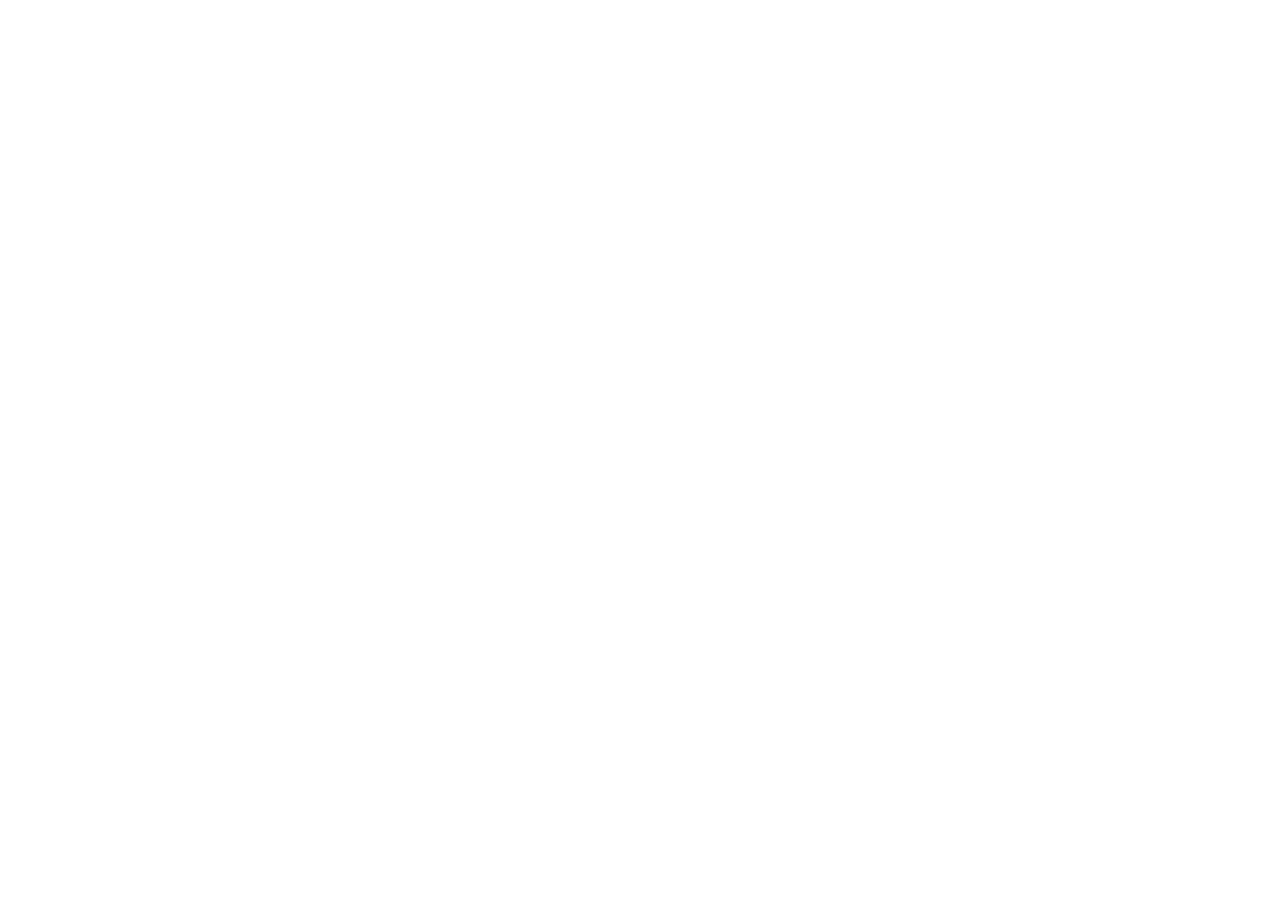
==== index.html @ 5add3b81 "empezamos proyecto" ====
<!DOCTYPE html>
<html lang="es">
<head>
    <meta charset="UTF-8">
    <meta name="viewport" content="width=device-width, initial-scale=1.0">
    <title>Document</title>
</head>
<body>
    
</body>
</html>
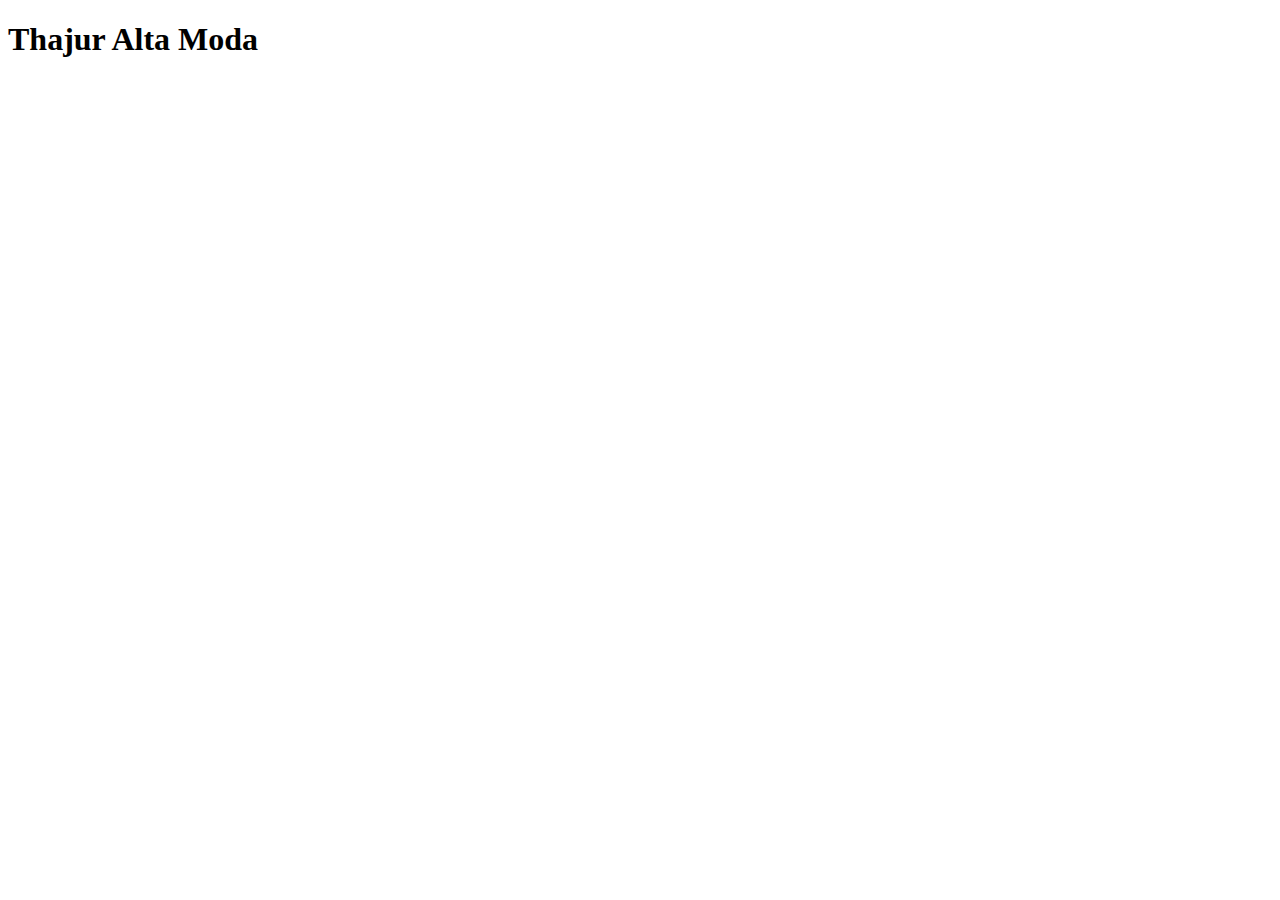
==== commit b611068b: "creacion de index" ====
--- a/index.html
+++ b/index.html
@@ -3,9 +3,9 @@
 <head>
     <meta charset="UTF-8">
     <meta name="viewport" content="width=device-width, initial-scale=1.0">
-    <title>Document</title>
+    <title>Thajur</title>
 </head>
 <body>
-    
+    <h1>Thajur Alta Moda</h1>
 </body>
 </html>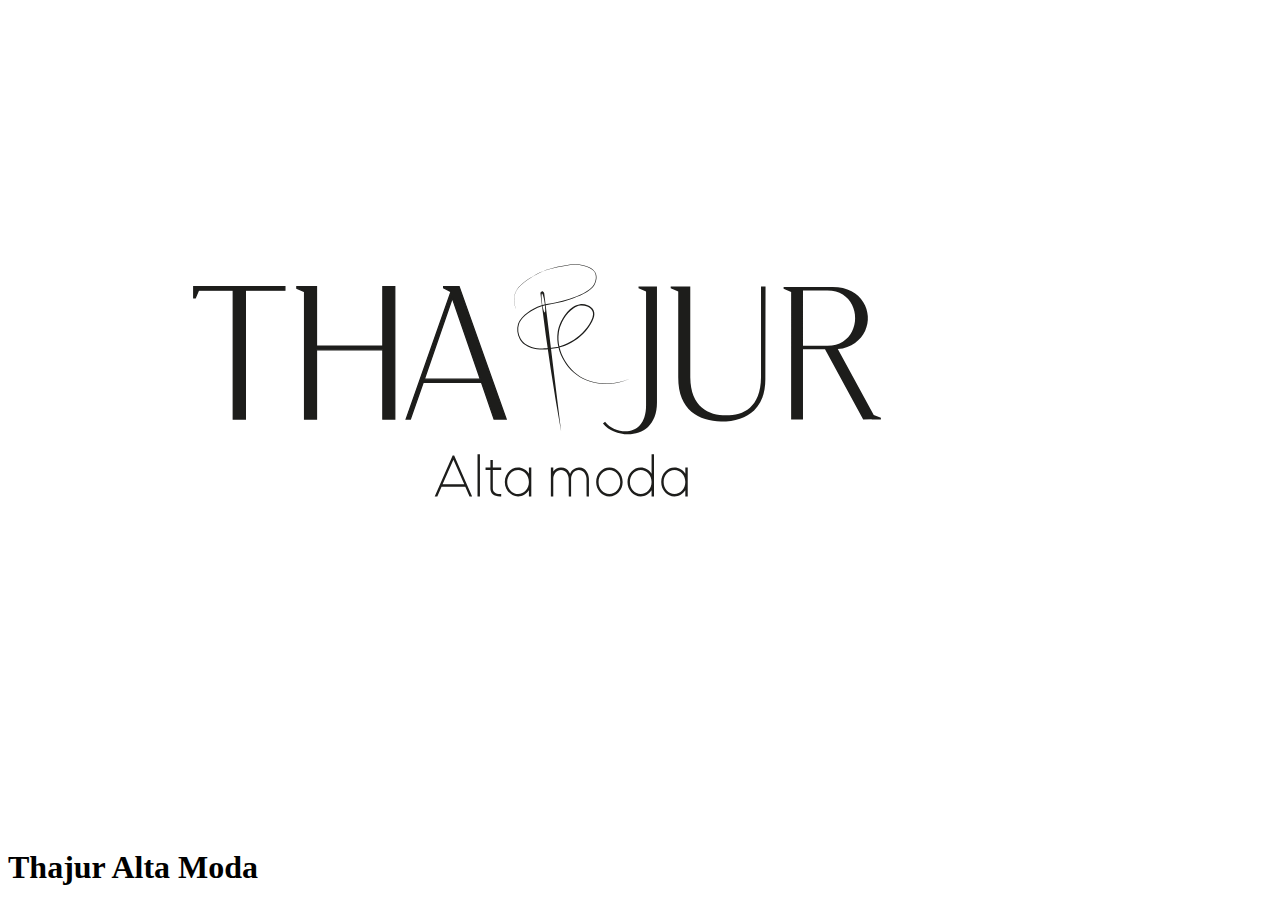
==== commit 4cfef29f: "imagen logo" ====
--- a/index.html
+++ b/index.html
@@ -6,6 +6,7 @@
     <title>Thajur</title>
 </head>
 <body>
+    <img src="Logo/LOGO.svg" alt="Logo">
     <h1>Thajur Alta Moda</h1>
 </body>
 </html>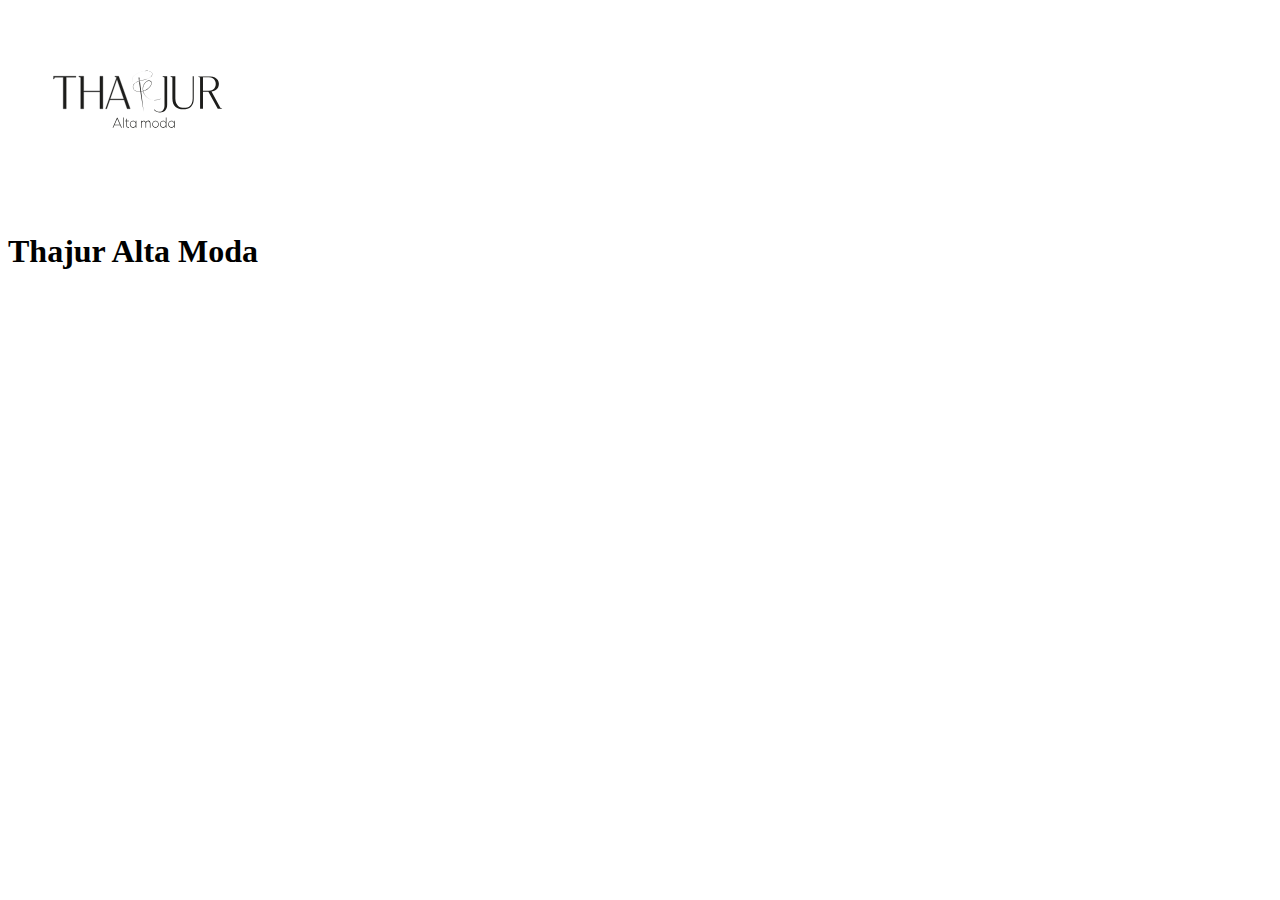
==== commit 2c78ffd7: "tamaño logo" ====
--- a/index.html
+++ b/index.html
@@ -6,7 +6,7 @@
     <title>Thajur</title>
 </head>
 <body>
-    <img src="Logo/LOGO.svg" alt="Logo">
+    <img src="Logo/LOGO.svg" alt="Logo"height="200">
     <h1>Thajur Alta Moda</h1>
 </body>
 </html>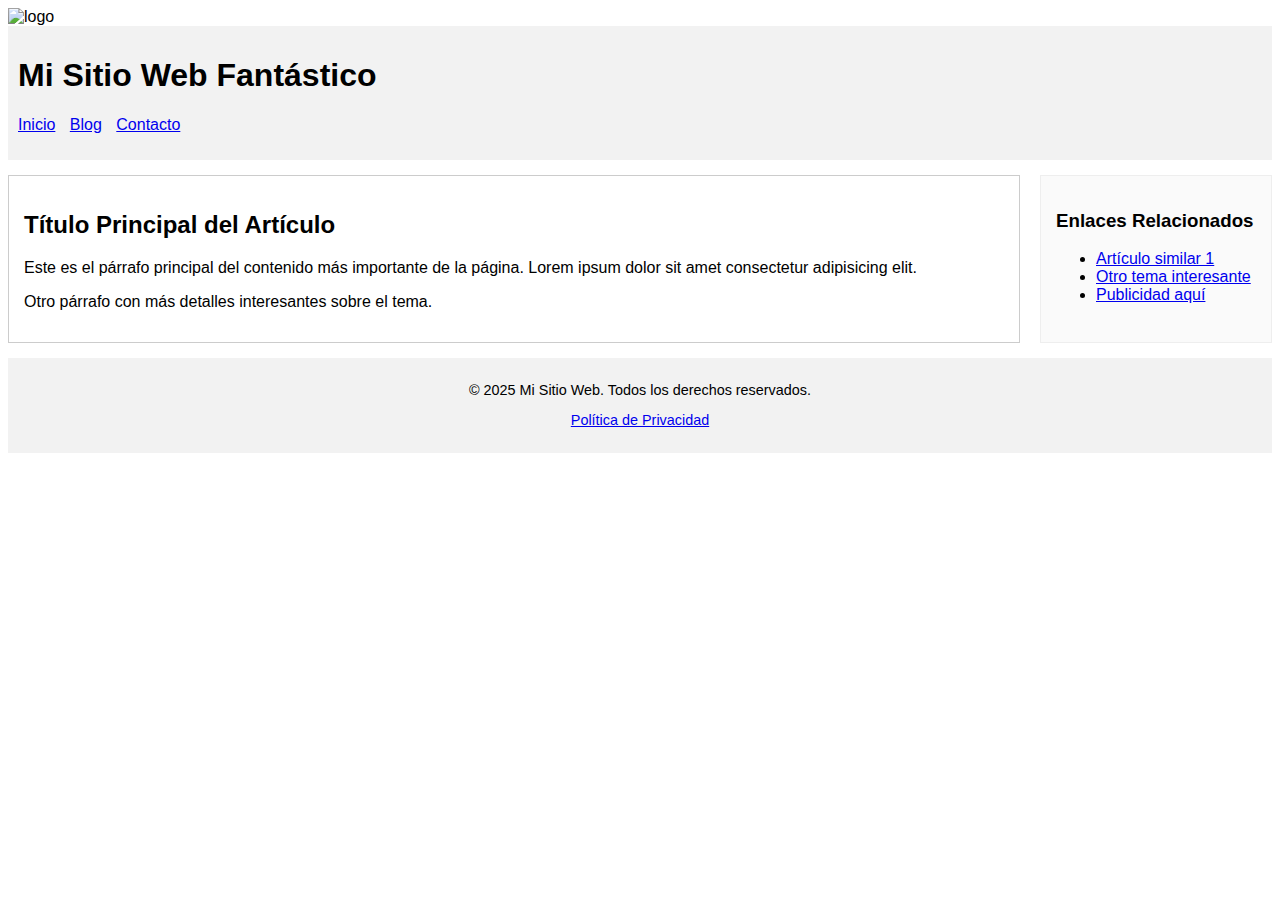
==== commit 10fe3f87: "etiquetas div" ====
--- a/index.html
+++ b/index.html
@@ -1,12 +1,108 @@
 <!DOCTYPE html>
 <html lang="es">
+
 <head>
+    <img src="Logo/" alt="logo" width="200" height="200">
     <meta charset="UTF-8">
     <meta name="viewport" content="width=device-width, initial-scale=1.0">
-    <title>Thajur</title>
+    <!-- ¡Meta description añadida! -->
+    <meta name="description"
+        content="Ejemplo de página estructurada con HTML semántico, mostrando artículo principal y barra lateral.">
+    <title>THAJUR alta moda</title>
+    <style>
+        /* Estilos adaptados a etiquetas semánticas */
+        body {
+            font-family: sans-serif;
+        }
+
+        header,
+        footer {
+            background-color: #f2f2f2;
+            padding: 10px;
+            margin-bottom: 15px;
+        }
+
+        header nav ul {
+            list-style: none;
+            padding: 0;
+        }
+
+        header nav li {
+            display: inline;
+            margin-right: 10px;
+        }
+
+        /* Contenedor opcional para flex layout si es necesario */
+        .main-container {
+            display: flex;
+            gap: 20px;
+            margin-bottom: 15px;
+        }
+
+        main {
+            flex-grow: 1;
+        }
+
+        /* main ocupa el espacio disponible */
+        article {
+            border: 1px solid #ccc;
+            padding: 15px;
+        }
+
+        aside {
+            width: 200px;
+            border: 1px solid #eee;
+            padding: 15px;
+            background-color: #fafafa;
+        }
+
+        footer {
+            text-align: center;
+            font-size: 0.9em;
+        }
+    </style>
 </head>
+
 <body>
-    <img src="Logo/LOGO.svg" alt="Logo"height="200">
-    <h1>Thajur Alta Moda</h1>
+
+    <header>
+        <h1>Mi Sitio Web Fantástico</h1>
+        <nav>
+            <ul>
+                <li><a href="#inicio">Inicio</a></li>
+                <li><a href="#blog">Blog</a></li>
+                <li><a href="#contacto">Contacto</a></li>
+            </ul>
+        </nav>
+    </header>
+
+    <div class="main-container">
+
+        <main>
+            <article>
+                <h2>Título Principal del Artículo</h2>
+                <p>Este es el párrafo principal del contenido más importante de la página. Lorem ipsum dolor sit amet
+                    consectetur adipisicing elit.</p>
+                <p>Otro párrafo con más detalles interesantes sobre el tema.</p>
+            </article>
+        </main>
+
+        <aside>
+            <h3>Enlaces Relacionados</h3>
+            <ul>
+                <li><a href="#">Artículo similar 1</a></li>
+                <li><a href="#">Otro tema interesante</a></li>
+                <li><a href="#">Publicidad aquí</a></li>
+            </ul>
+        </aside>
+
+    </div>
+
+    <footer>
+        <p>© 2025 Mi Sitio Web. Todos los derechos reservados.</p>
+        <p><a href="#privacidad">Política de Privacidad</a></p>
+    </footer>
+
 </body>
+
 </html>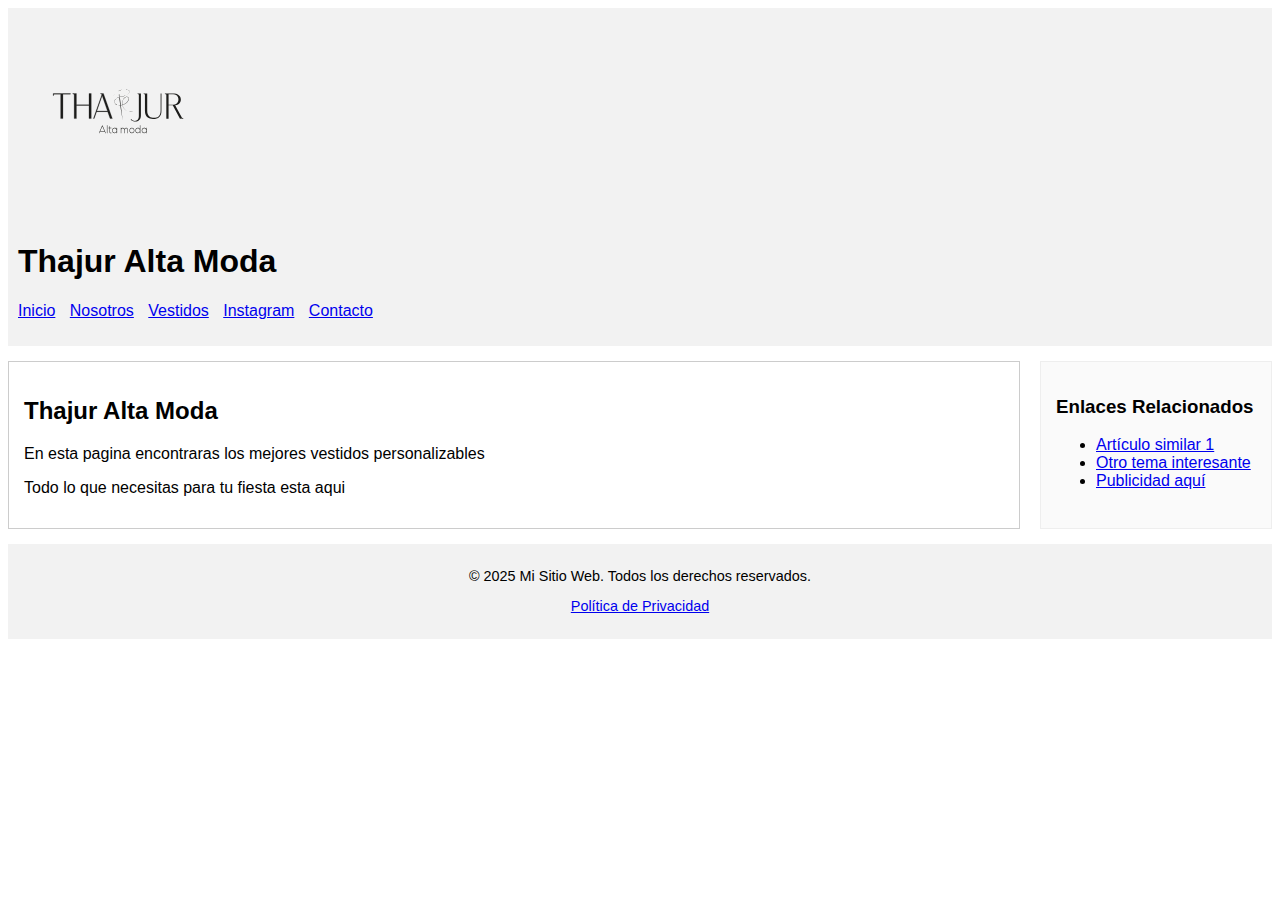
==== commit a6ac76de: "div complementos" ====
--- a/index.html
+++ b/index.html
@@ -2,7 +2,6 @@
 <html lang="es">
 
 <head>
-    <img src="Logo/" alt="logo" width="200" height="200">
     <meta charset="UTF-8">
     <meta name="viewport" content="width=device-width, initial-scale=1.0">
     <!-- ¡Meta description añadida! -->
@@ -66,11 +65,14 @@
 <body>
 
     <header>
-        <h1>Mi Sitio Web Fantástico</h1>
+        <img src="Logo/LOGO.svg" alt="logo" width="200" height="200">
+        <h1>Thajur Alta Moda</h1>
         <nav>
             <ul>
                 <li><a href="#inicio">Inicio</a></li>
-                <li><a href="#blog">Blog</a></li>
+                <li><a href="#Nosotros">Nosotros</a></li>
+                <li><a href="#Vestidos">Vestidos</a></li>
+                <li><a href="#Instagram">Instagram</a></li>
                 <li><a href="#contacto">Contacto</a></li>
             </ul>
         </nav>
@@ -80,10 +82,9 @@
 
         <main>
             <article>
-                <h2>Título Principal del Artículo</h2>
-                <p>Este es el párrafo principal del contenido más importante de la página. Lorem ipsum dolor sit amet
-                    consectetur adipisicing elit.</p>
-                <p>Otro párrafo con más detalles interesantes sobre el tema.</p>
+                <h2>Thajur Alta Moda</h2>
+                <p>En esta pagina encontraras los mejores vestidos personalizables</p>
+                <p>Todo lo que necesitas para tu fiesta esta aqui</p>
             </article>
         </main>
 
